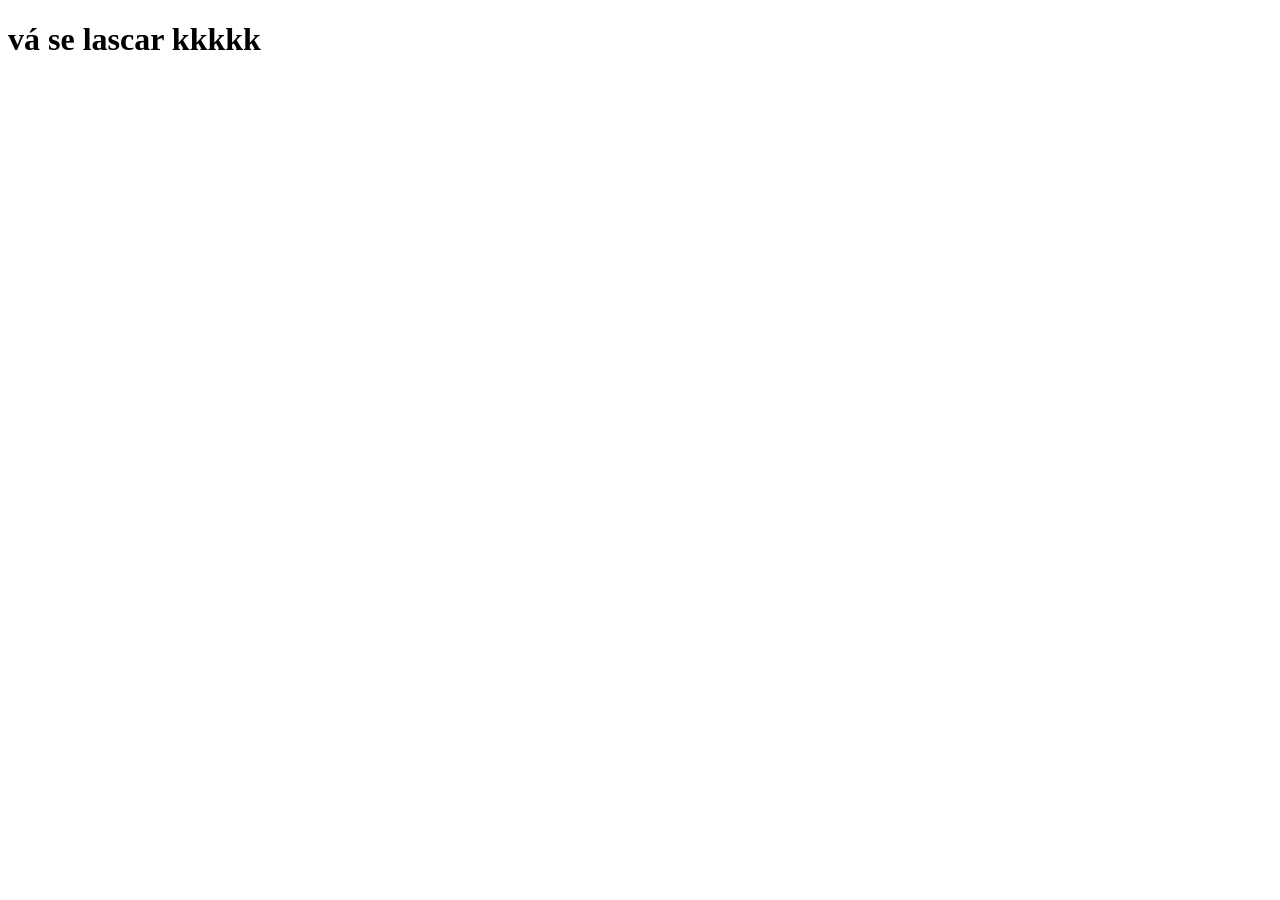
==== banco.html @ 84f0a74e "adiciona o banco.html no projeto" ====
<!DOCTYPE html>
<html>
<head>
  <meta charset='utf-8'>
  <meta http-equiv='X-UA-Compatible' content='IE=edge'>
  <title>Page Title</title>
  <meta name='viewport' content='width=device-width, initial-scale=1'>
  <link rel='stylesheet' type='text/css' media='screen' href='main.css'>
  <script src='main.js'></script>
</head>
<body>
      <h1>vá se lascar kkkkk</h1>
</body>
</html>
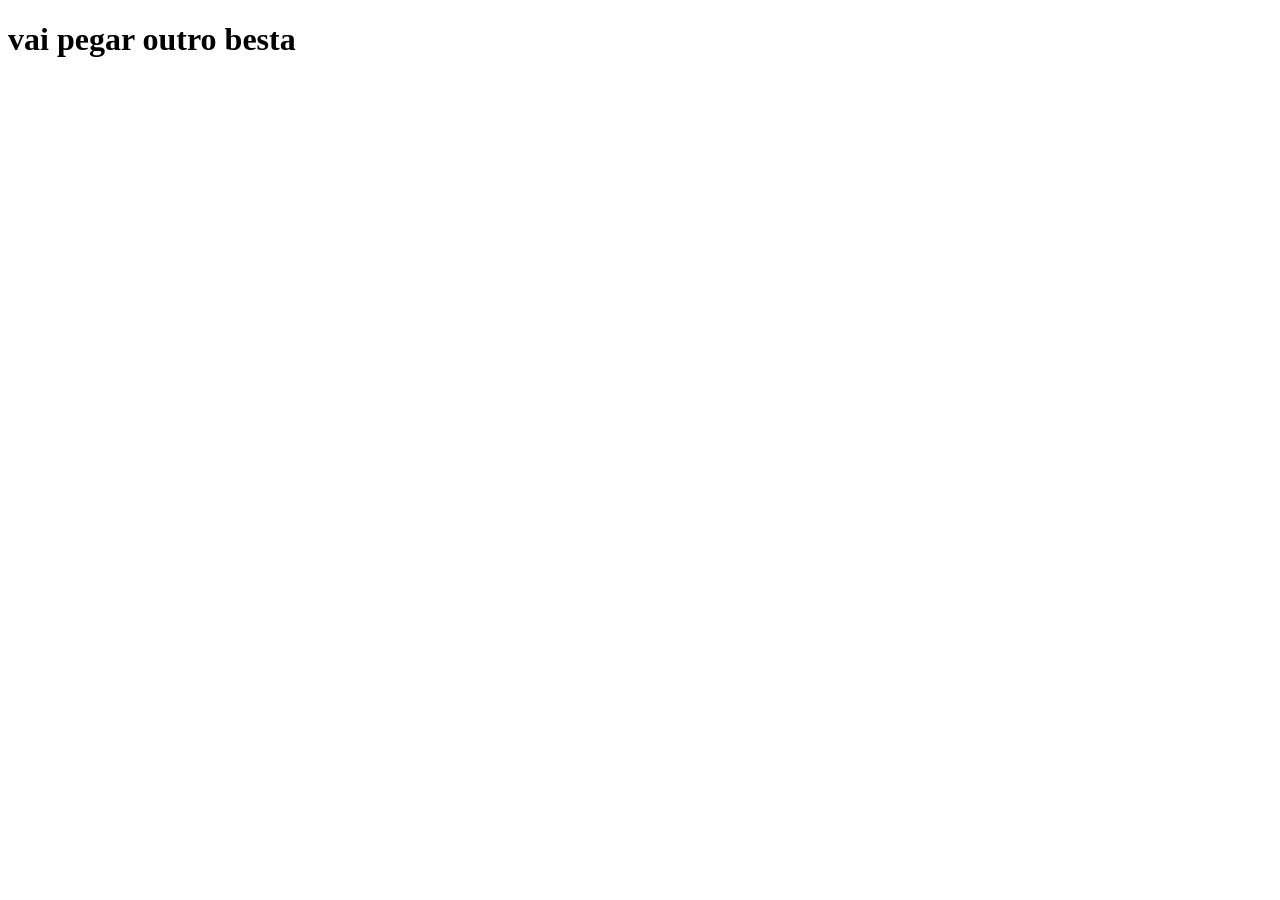
==== commit 1df55829: "adiciona o banco.html no projeto" ====
--- a/banco.html
+++ b/banco.html
@@ -9,6 +9,6 @@
   <script src='main.js'></script>
 </head>
 <body>
-      <h1>vá se lascar kkkkk</h1>
+    <h1>vai pegar outro besta</h1>
 </body>
 </html>
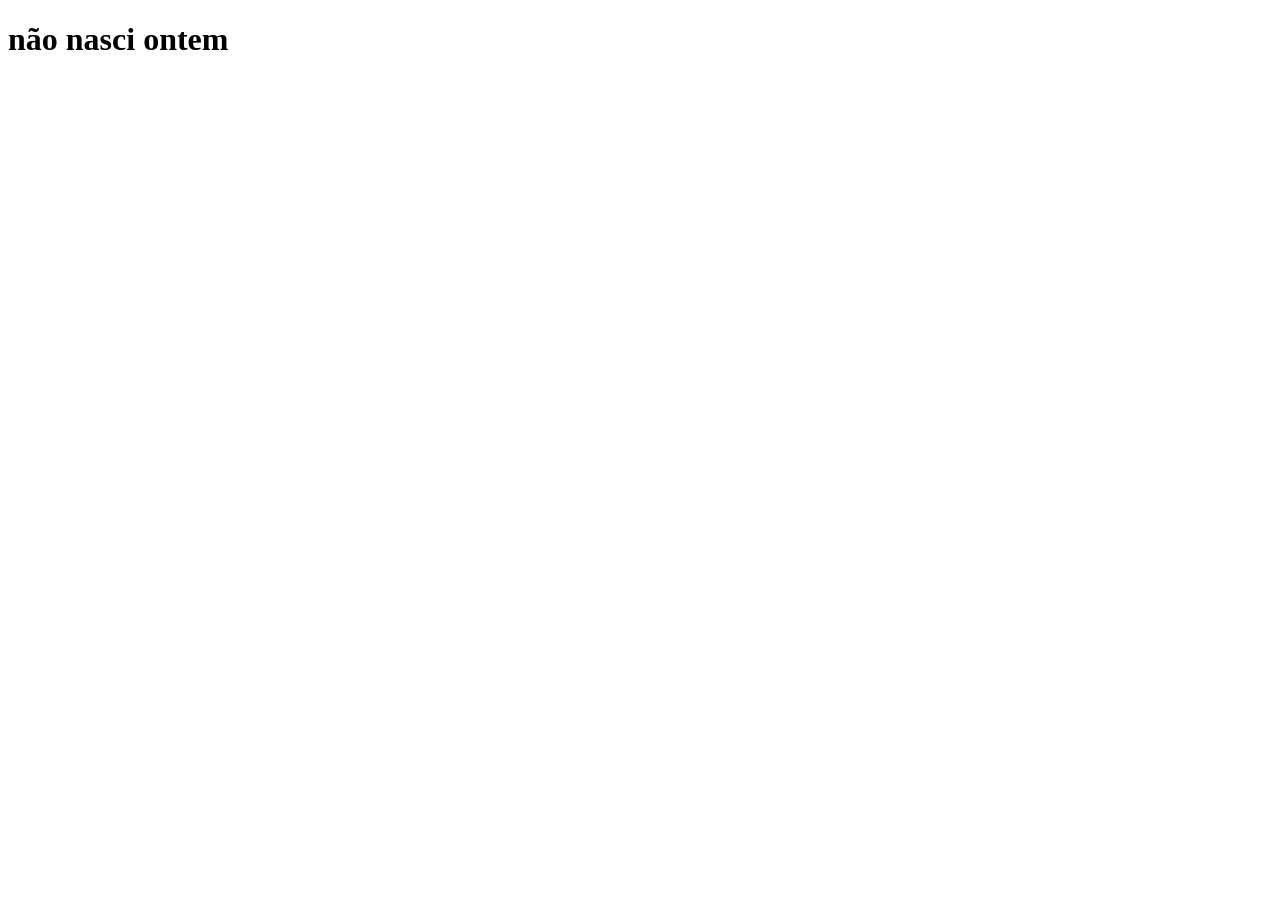
==== commit 43f236ce: "adiciona o arquivo banco.html" ====
--- a/banco.html
+++ b/banco.html
@@ -9,6 +9,6 @@
   <script src='main.js'></script>
 </head>
 <body>
-    <h1>vai pegar outro besta</h1>
+    <h1>não nasci ontem</h1>
 </body>
 </html>
